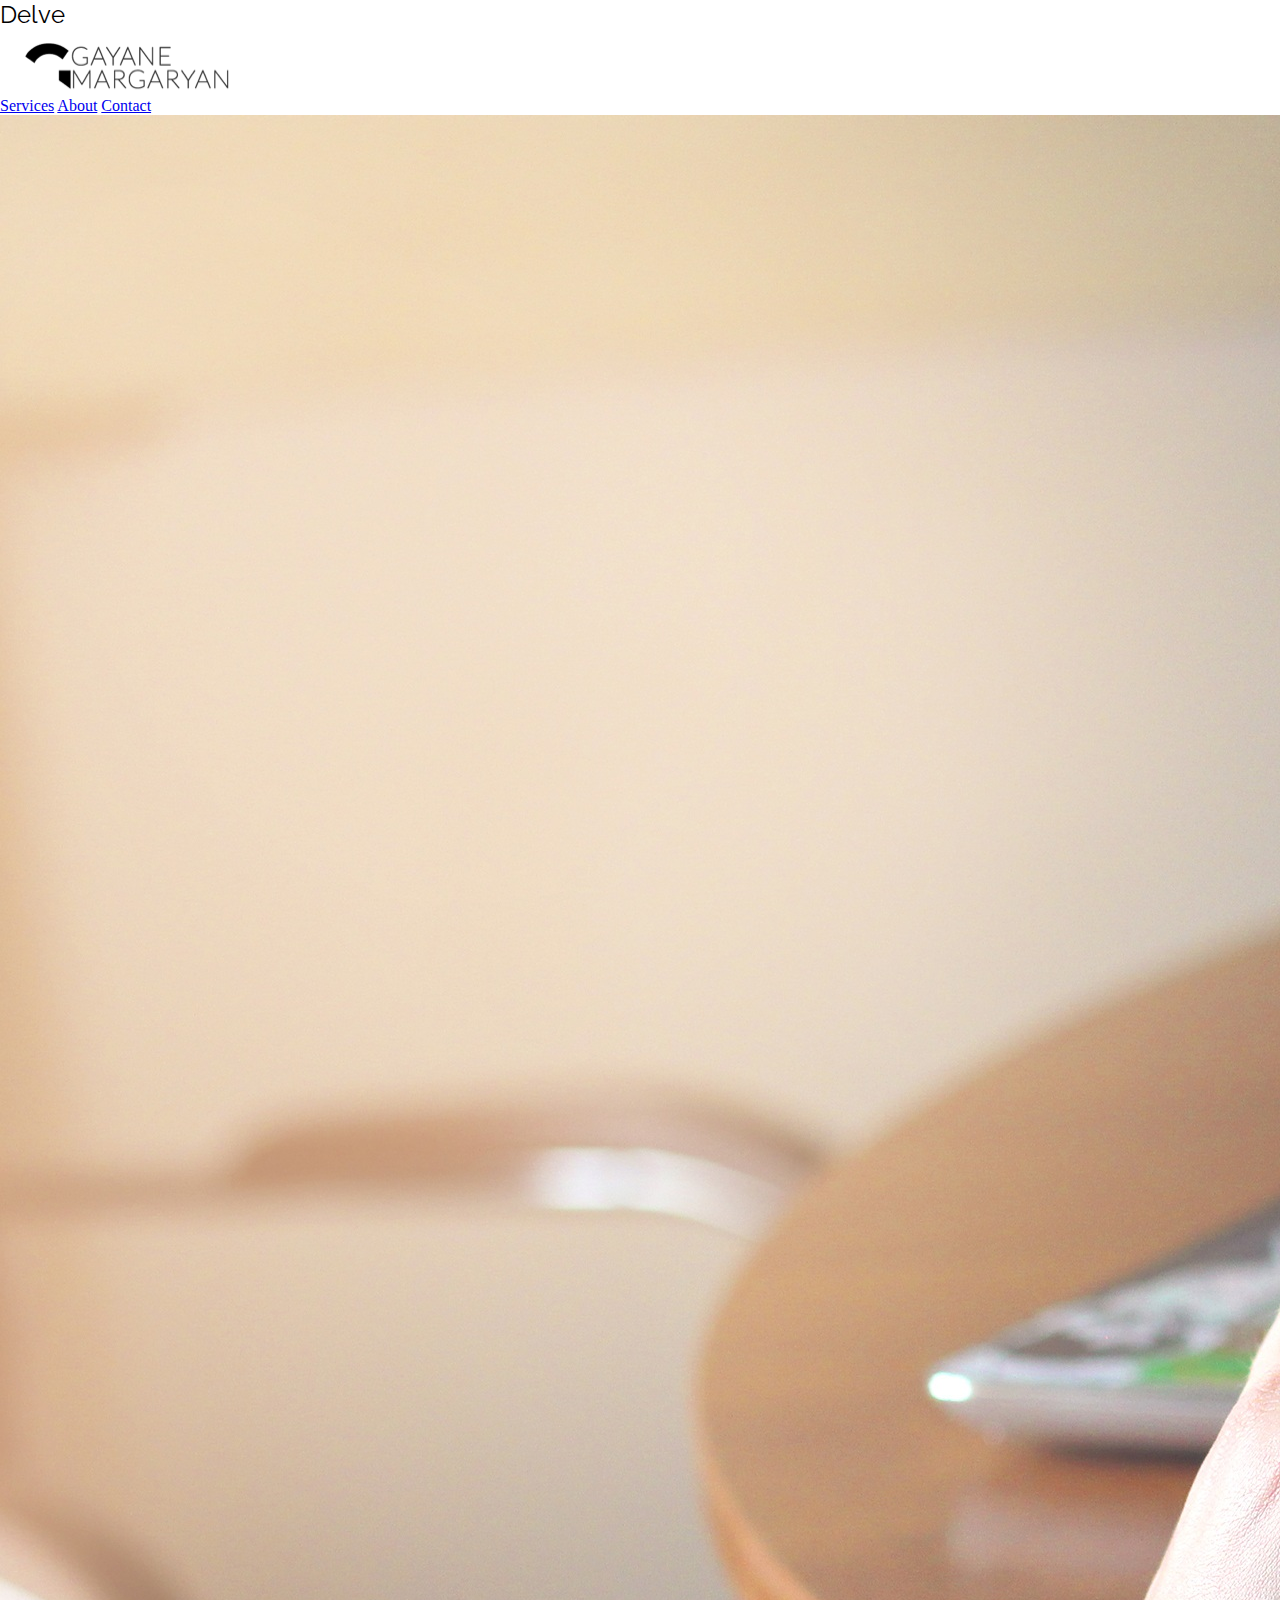
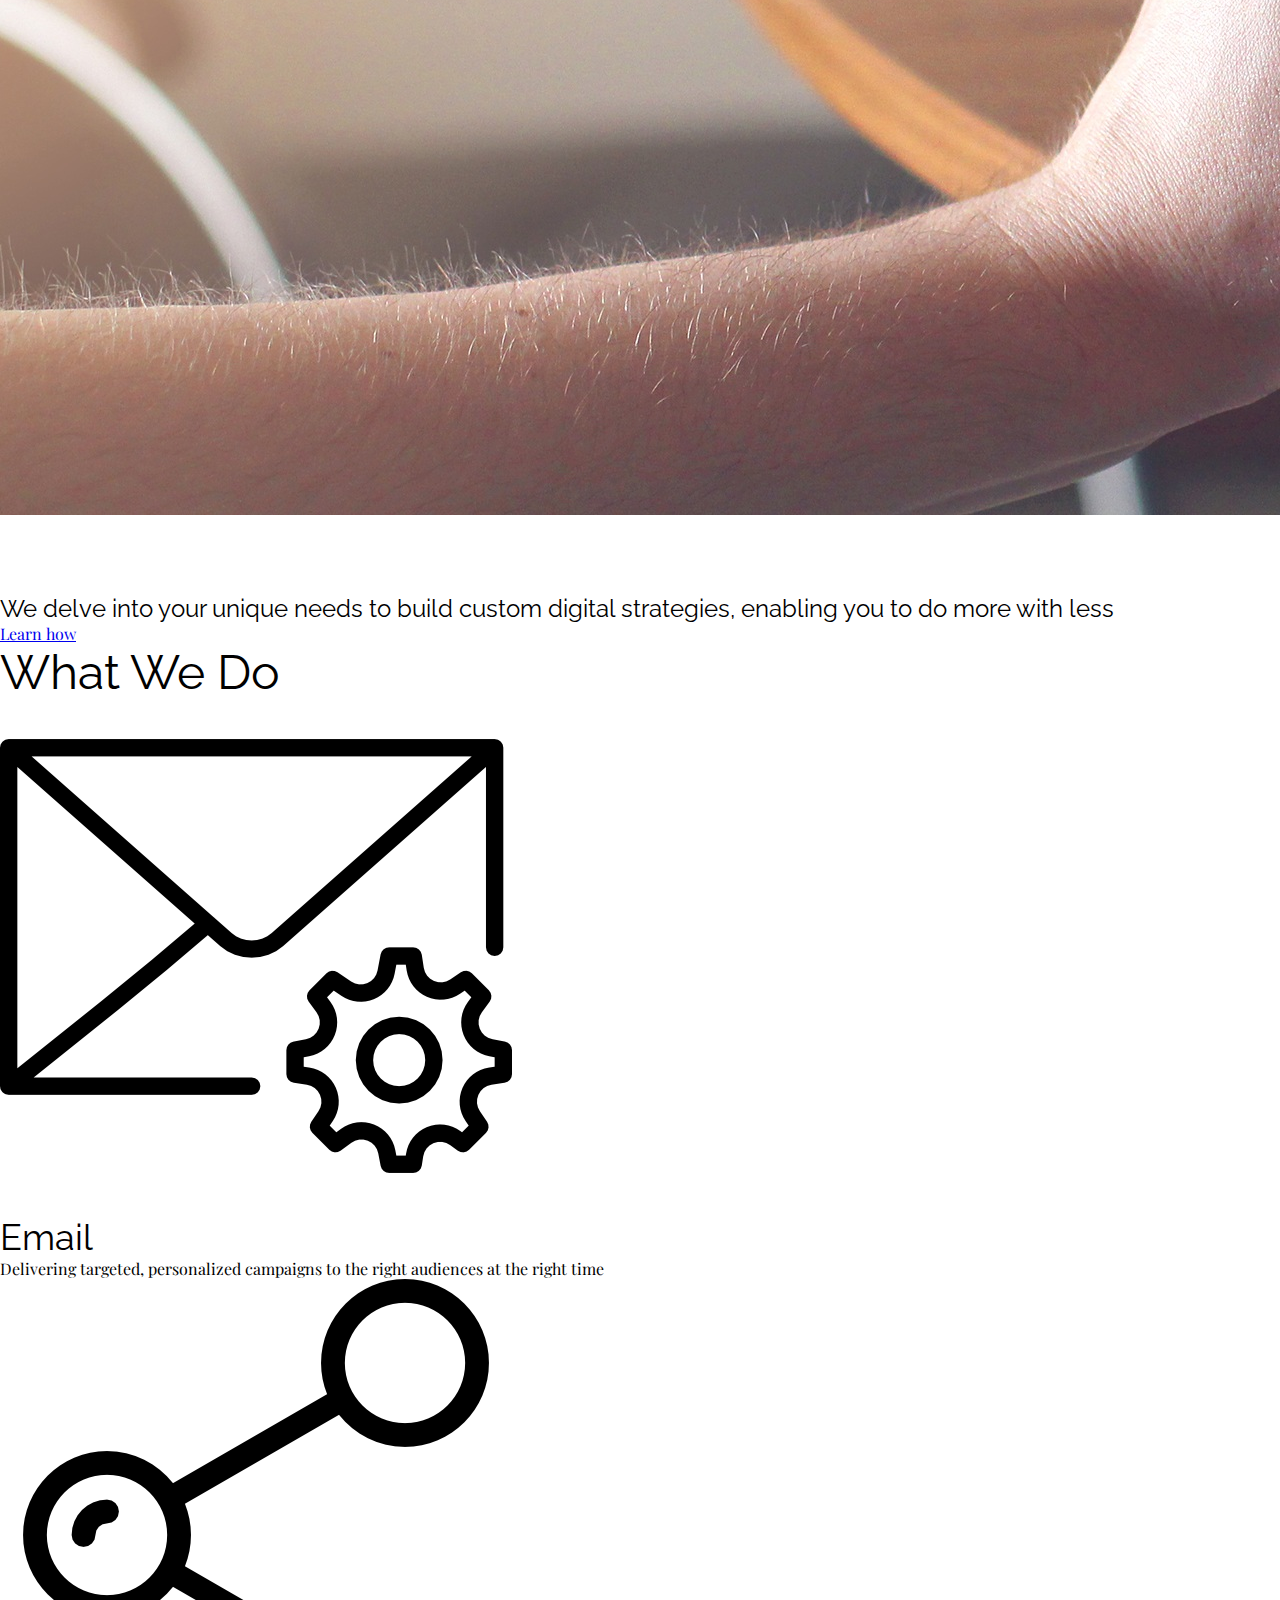
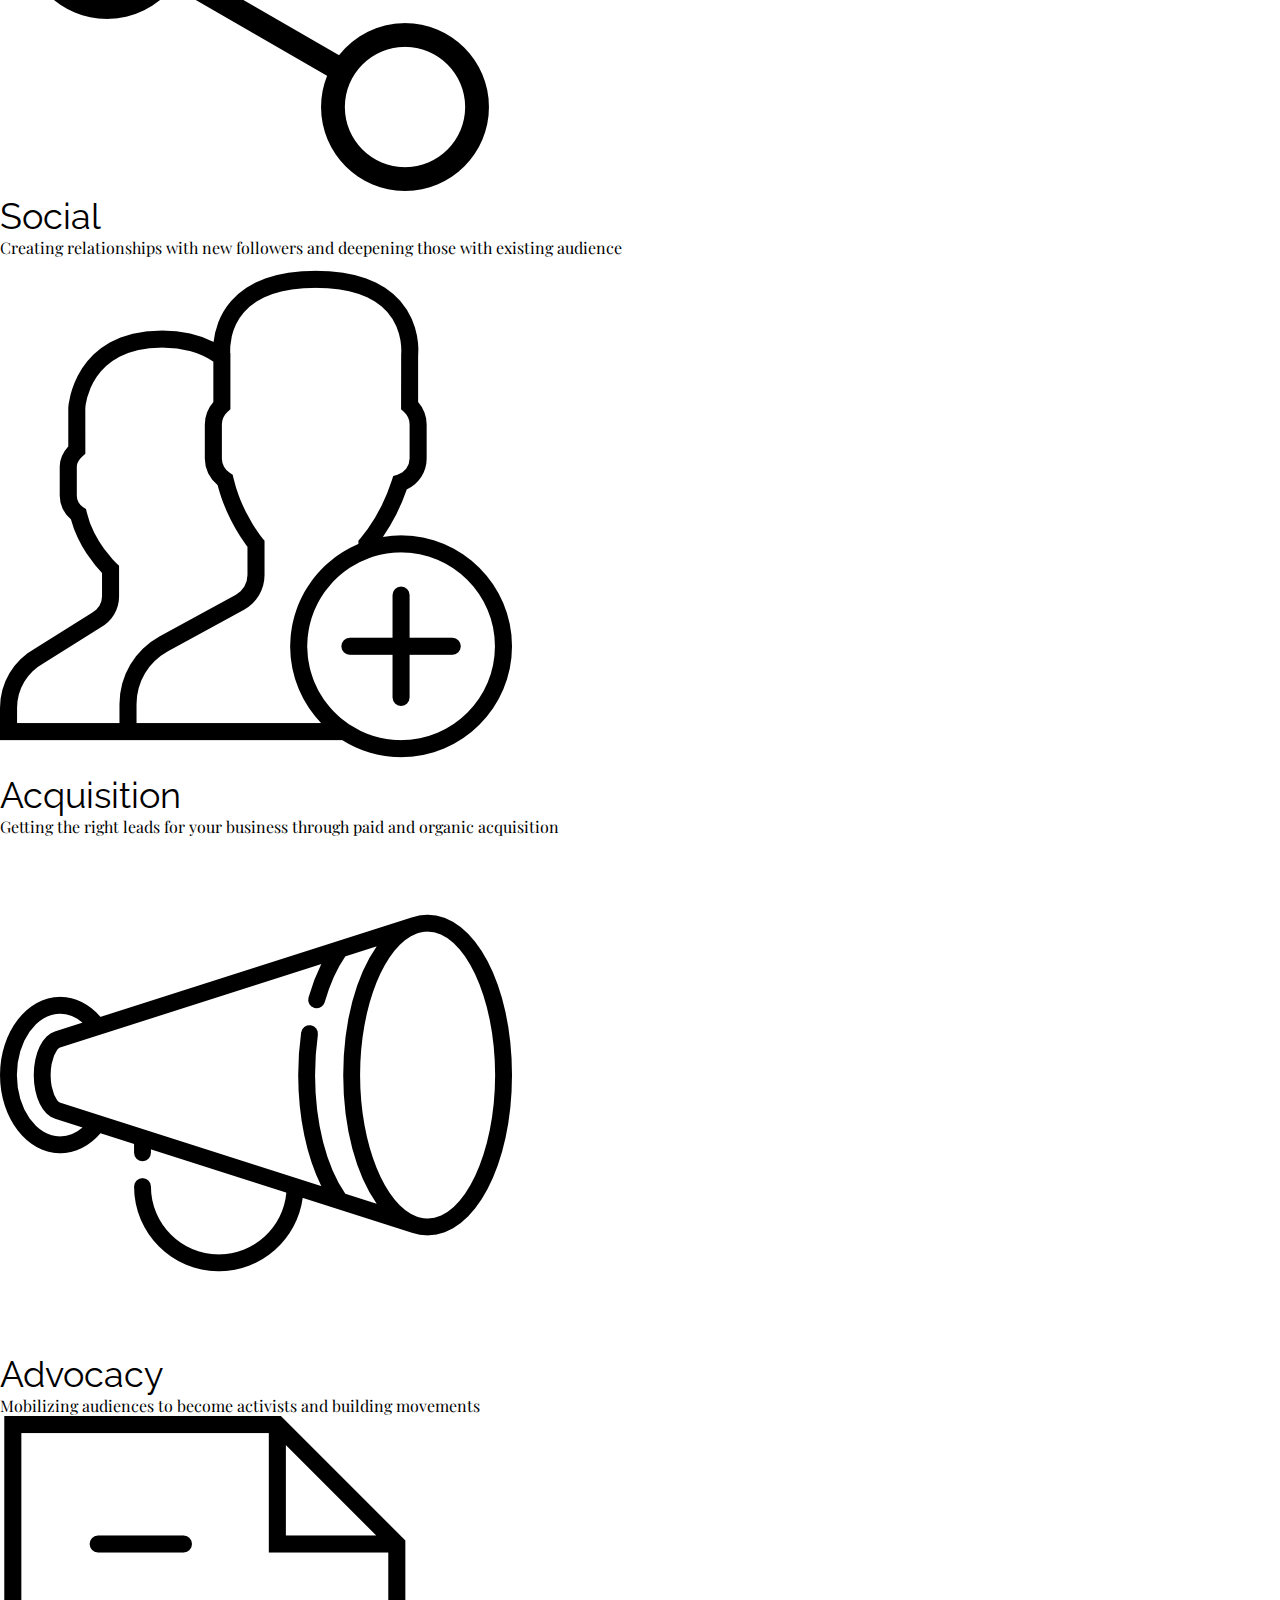
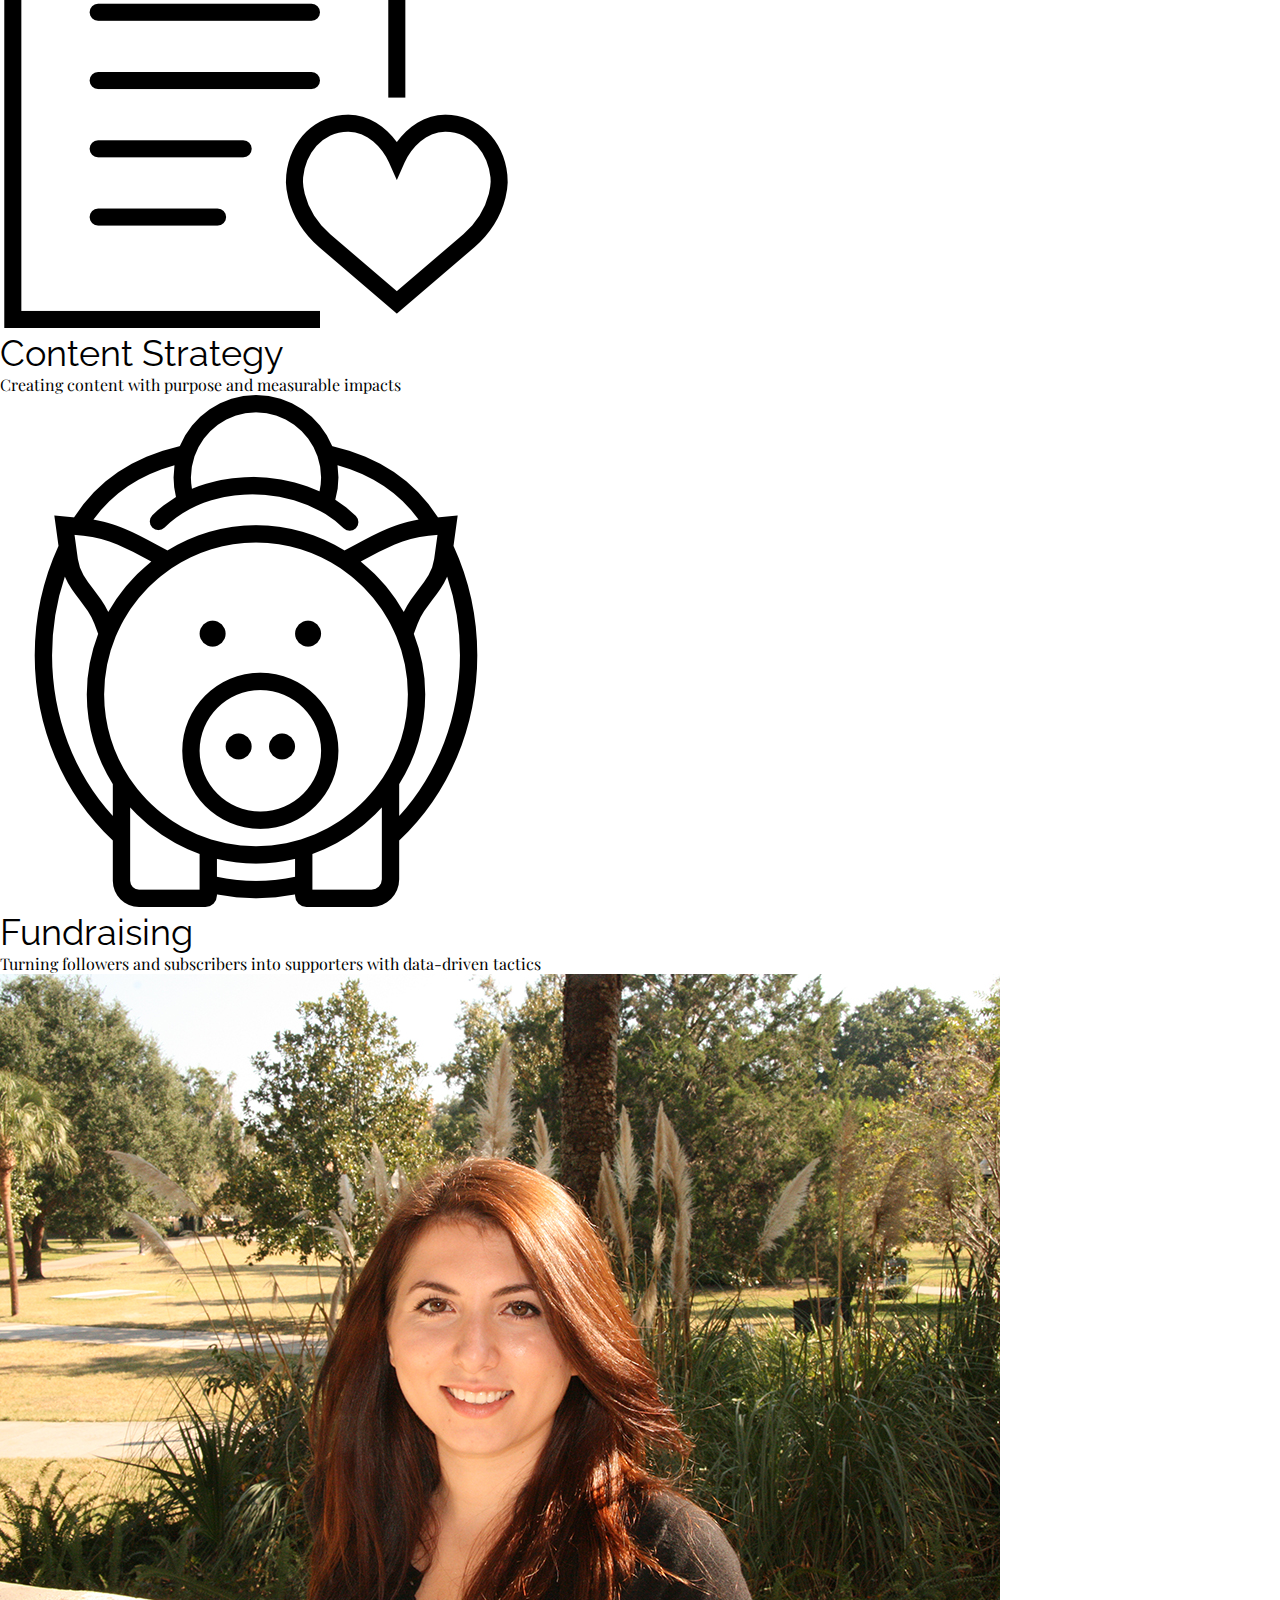
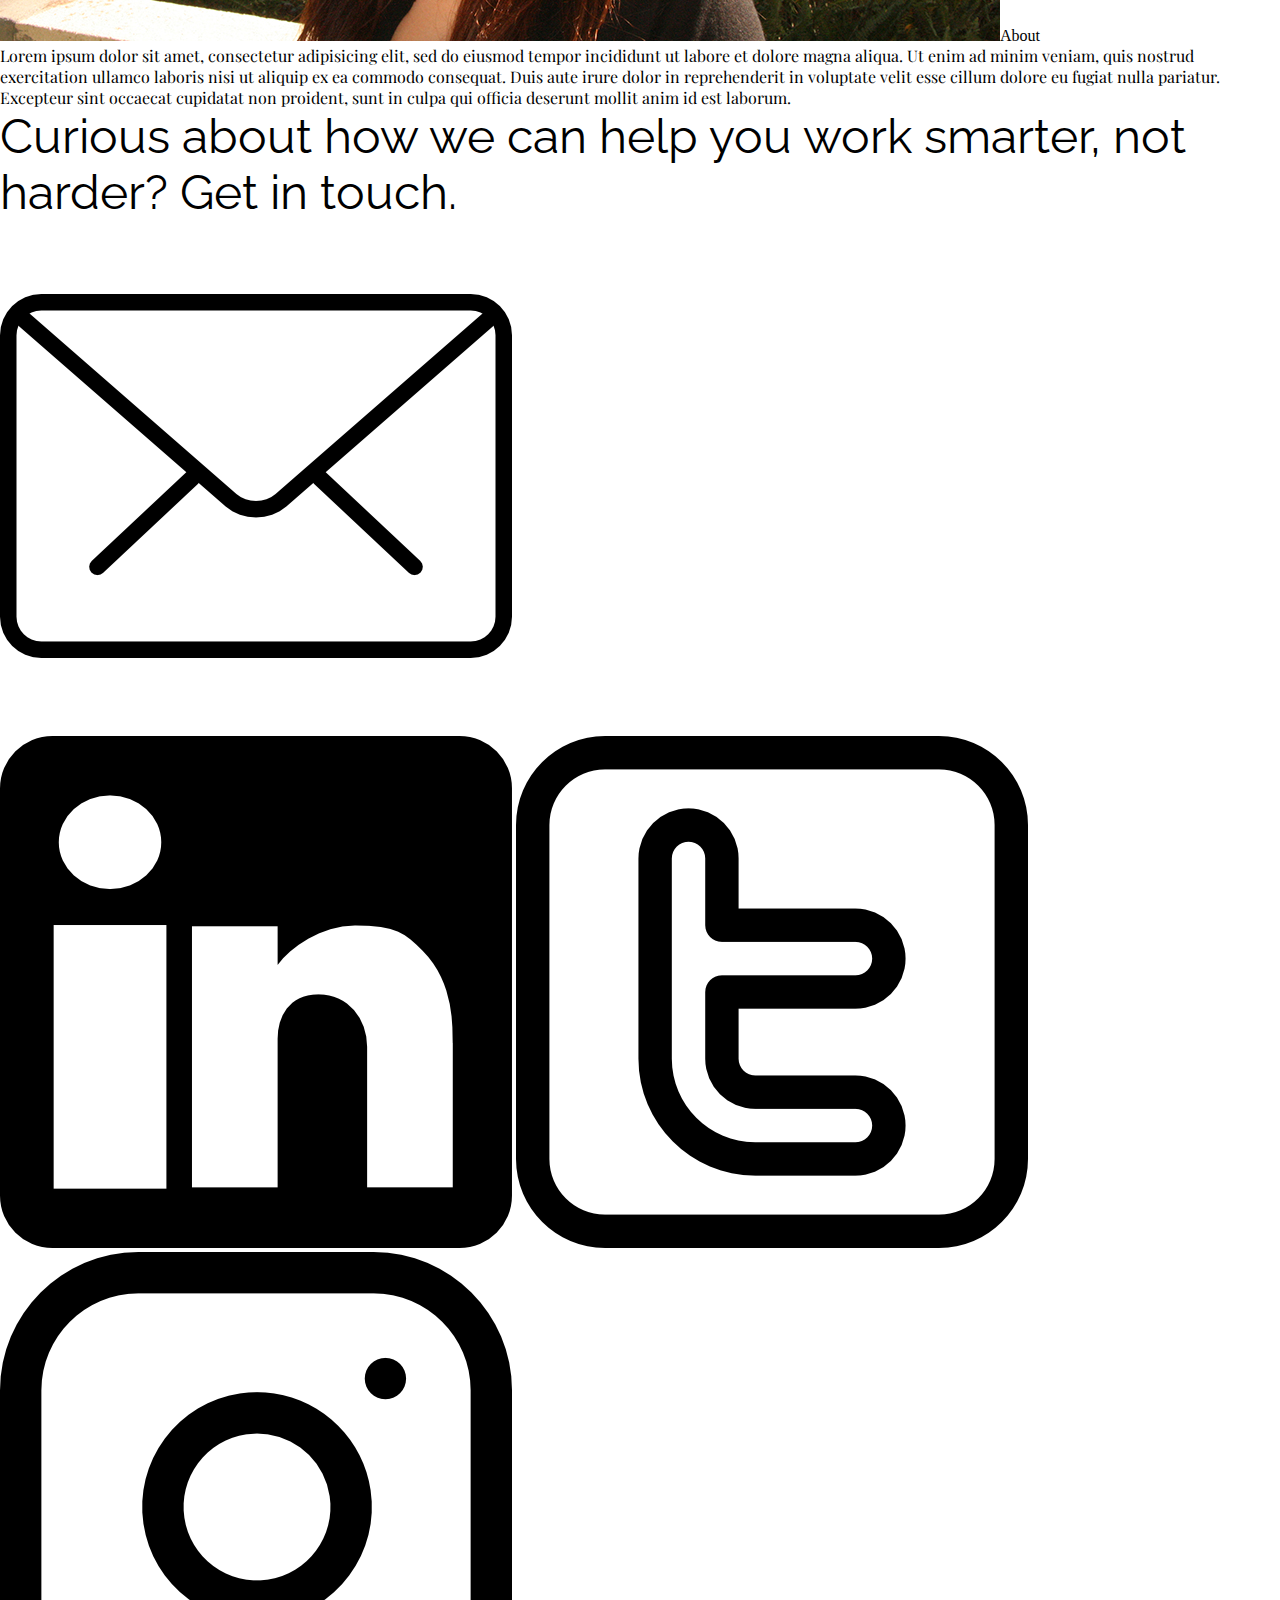
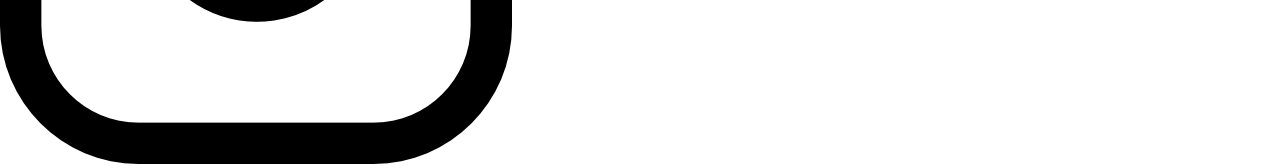
==== unit_4/index.html @ 417dcfb2 "updated typography" ====
<!DOCTYPE html>
<html>
  <head>
  	<title>Delve</title>

  	<link rel="stylesheet" type="text/css" href="css/style.css">
 </head>
  	
 <body>
  	<header>
  		<h4>Delve</h4>
  		<img src="images/gayane_margaryan_logo.png" alt="Image of Gayane Margaryan logo" title="Gayane Margaryan logo">

  		<nav>
  			<a href="#">Services</a>
  			<a href="#">About</a>
  			<a href="#">Contact</a>
  		</nav>
  		</header>

  	<section>
  		<img src="images/tablet_laptop_header.jpg" alt="Picture of Tablet and Laptop on desk" title="At Work In A Digital World">
  		<h1>Inspiring your audiences to act</h1>
  		<h4>We delve into your unique needs to build custom digital strategies, enabling you to do more with less</h4>
  		<p><a href="#">Learn how</a></p>
  	</section>	

  	<section>
  		<h2>What We Do</h1>
  			<img src="images/email_icon.png" alt="Email Icon" title="Email Strategy">
  			<h3>Email</h3>
  			<p>Delivering targeted, personalized campaigns to the right audiences at the right time</p>

  			<img src="images/social_share_icon.png" alt="Social Sharing Icon" title="Social Media">
  			<h3>Social</h3>
  			<p>Creating relationships with new followers and deepening those with existing audience</p>

  			<img src="images/audience_icon.png" alt="Audience Acquisition Icon" title="List Acquisition">
  			<h3>Acquisition</h3>
  			<p>Getting the right leads for your business through paid and organic acquisition</p>

  			<img src="images/advocacy_bullhorn_icon.png" alt="Bullhorn Icon" title="Advocacy">
  			<h3>Advocacy</h3>
  			<p>Mobilizing audiences to become activists and building movements</p>

  			<img src="images/content_icon.png" alt="Content File Icon" title="Content Strategy">
  			<h3>Content Strategy</h3>
  			<p>Creating content with purpose and measurable impacts</p>

  			<img src="images/piggy_bank_icon.png" alt="Piggy Bank Icon" title="Fundraising Strategy">
  			<h3>Fundraising</h3>
  			<p>Turning followers and subscribers into supporters with data-driven tactics</p>
	</section>

	<section>
		<img src="images/gayane_maragaryan_headshot.jpg" alt="Gayane Margaryan Headshot Photograph" title="Gayane Margaryan"
		<h2>About</h2>
		<p>Lorem ipsum dolor sit amet, consectetur adipisicing elit, sed do eiusmod
		tempor incididunt ut labore et dolore magna aliqua. Ut enim ad minim veniam,
		quis nostrud exercitation ullamco laboris nisi ut aliquip ex ea commodo
		consequat. Duis aute irure dolor in reprehenderit in voluptate velit esse
		cillum dolore eu fugiat nulla pariatur. Excepteur sint occaecat cupidatat non
		proident, sunt in culpa qui officia deserunt mollit anim id est laborum.</p>
	</section>	
  		
	<footer>
		<h2>Curious about how we can help you work smarter, not harder? Get in touch.</h2>

		<address>
		<a href="mailto:gayanemarg@gmail.com"><img src="images/contact_icon.png" alt="Email Contact Icon" title="Contact Us"></a>
    </address>
		<a href="https://www.linkedin.com/in/gayanemargaryan"><img src="images/linkedin_logo.png" alt="Linkedin Logo" title="Linkedin"></a>
		<a href="https://twitter.com/gayanemar"><img src="images/twitter_logo.png" alt="Twitter Logo" title="Twitter"></a>
		<a href="https://www.instagram.com/gayanemar"><img src="images/instagram_logo.png" alt="Instagram Logo" title="Instagram"></a>
  </footer>

  </body>
</html>
---- unit_4/css/style.css ----
@import url(https://fonts.googleapis.com/css?family=Raleway);
@import url(https://fonts.googleapis.com/css?family=Playfair+Display);

* {
	padding:0;
	margin:0;
}

body{
	font-size:16px; /*1em = 16px*/
}

h1{
	font-family: 'Raleway', sans-serif;
	font-weight: normal;
	font-size:4em;
	text-align:center;
	color:#fff;
}

h2{
	font-family: 'Raleway', sans-serif;
	font-weight:normal;
	font-size:3em;
}

h3{
	font-family: 'Raleway', sans-serif;
	font-weight:normal;
	font-size:2.25em;
}

h4{
	font-family: 'Raleway', sans-serif;
	font-weight:normal;
	font-size:1.5em;
}

p{
	font-family: 'Playfair Display', serif;
	font-weight:normal;
	font-size:1em;
}
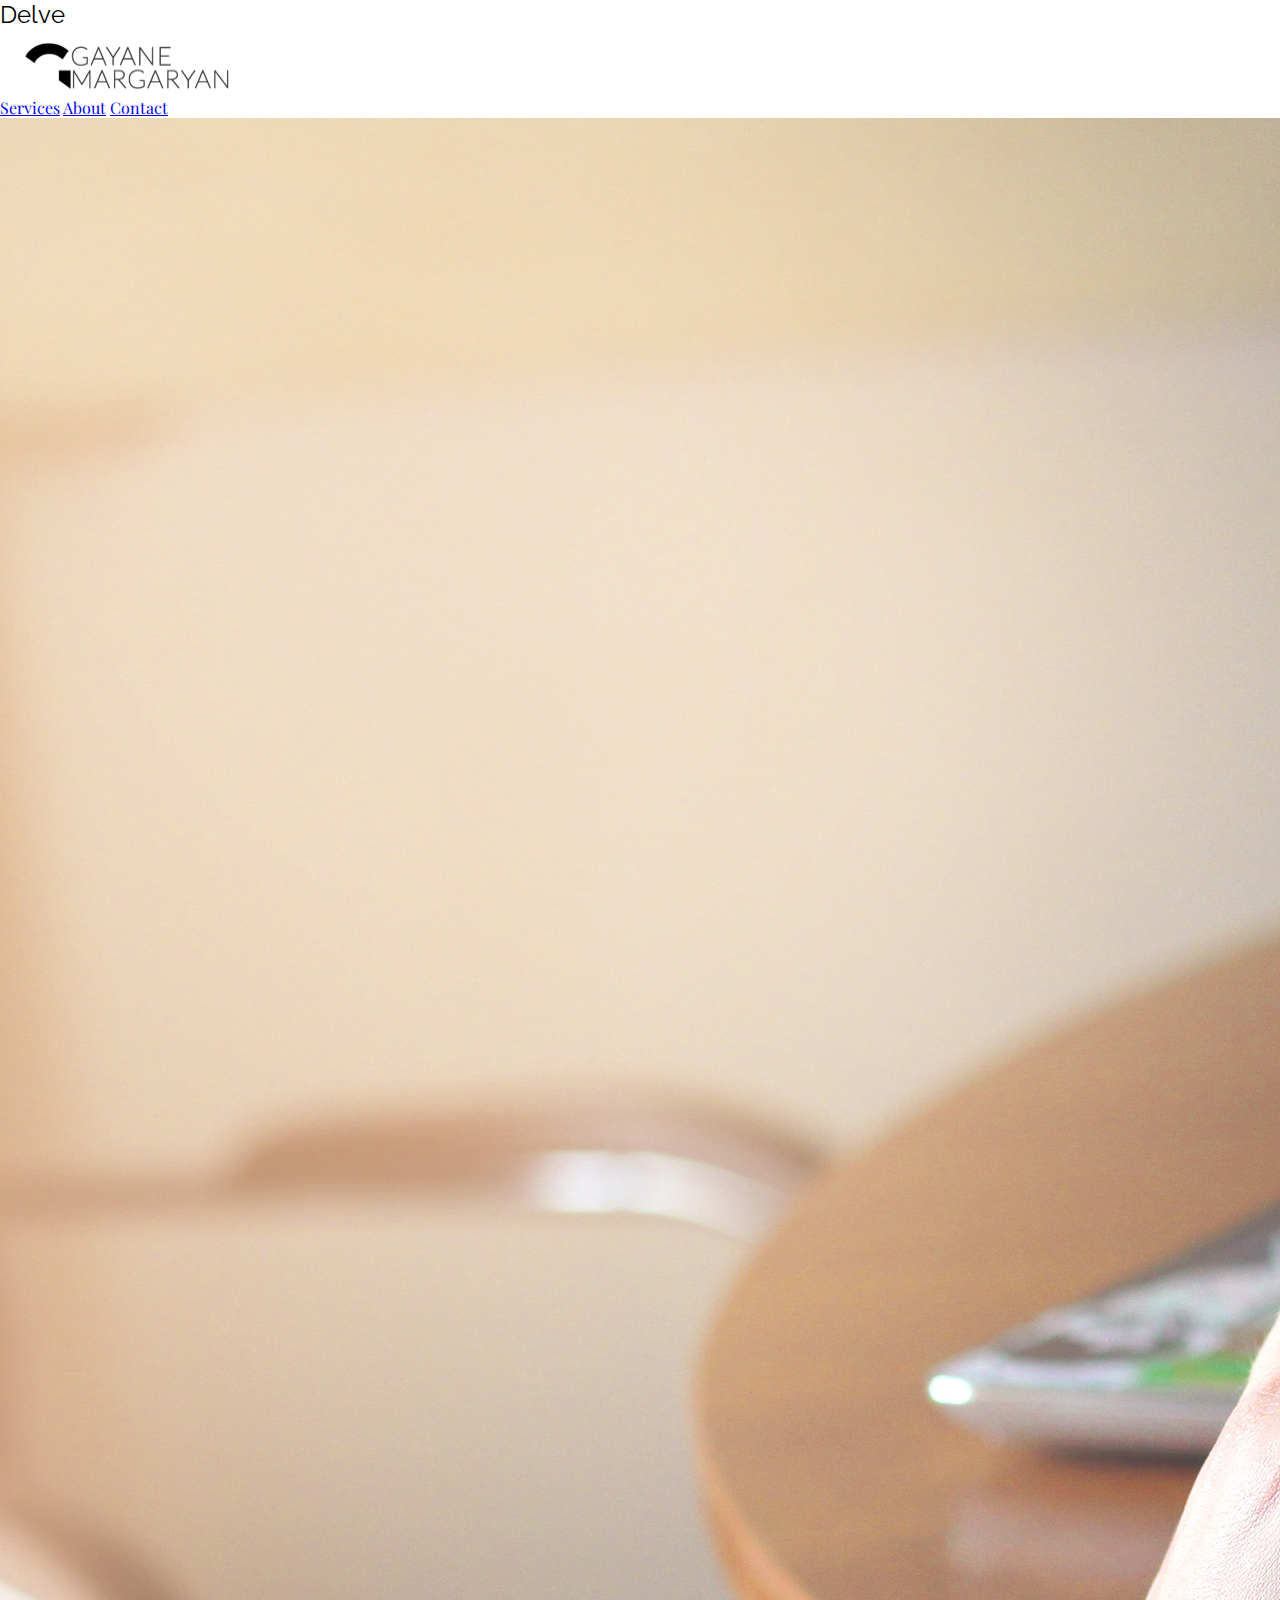
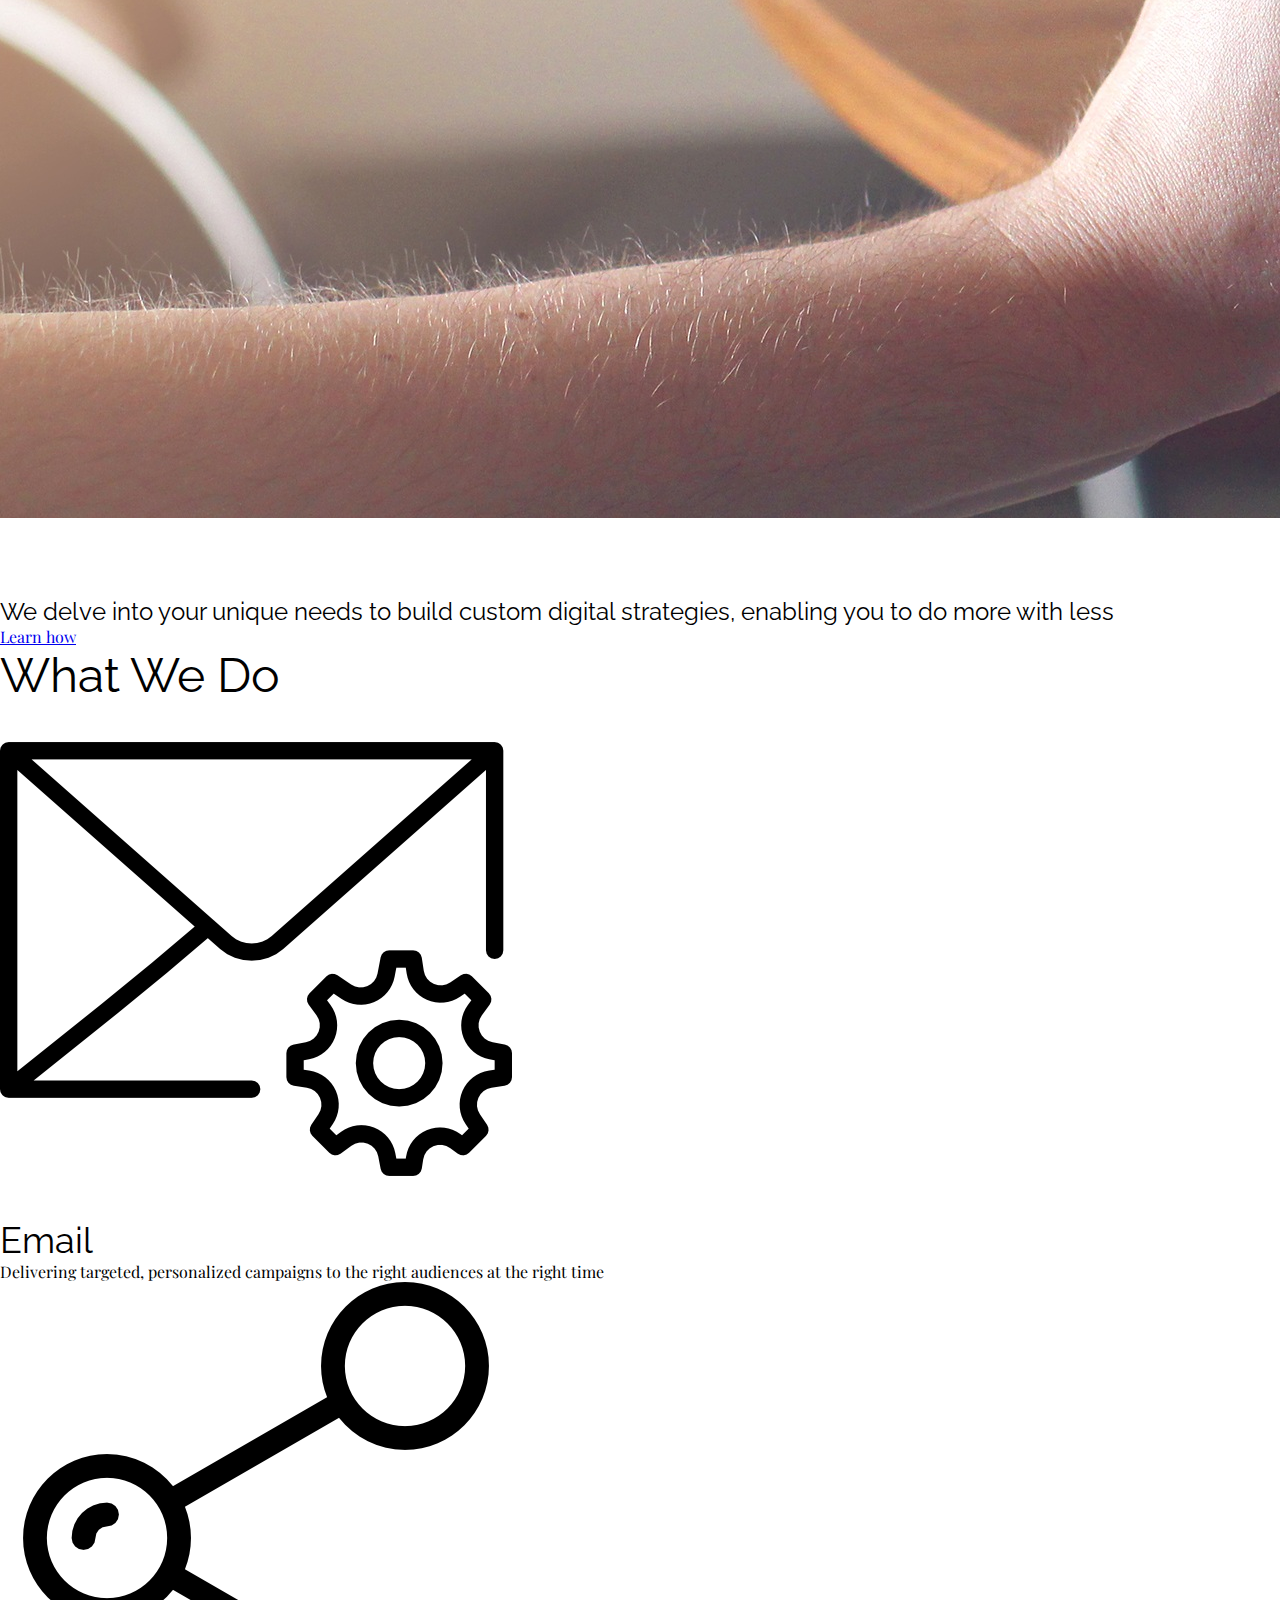
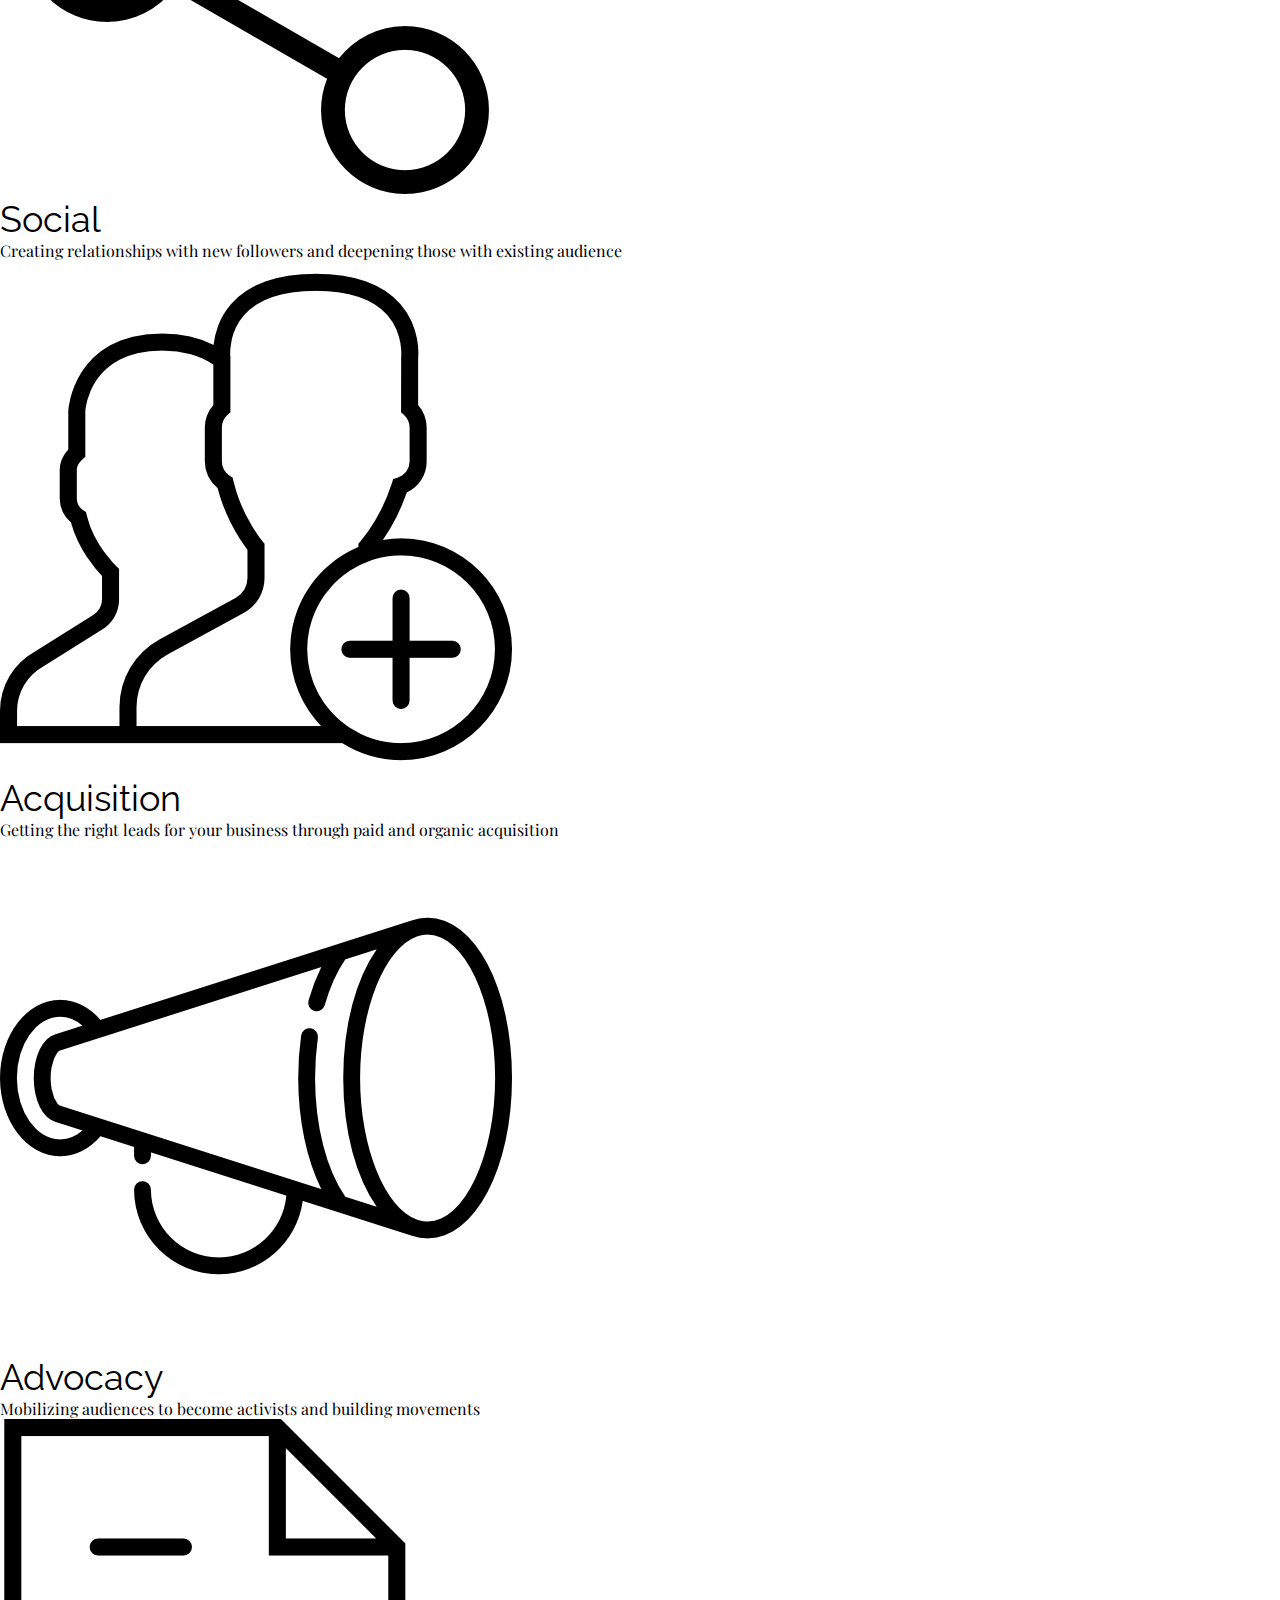
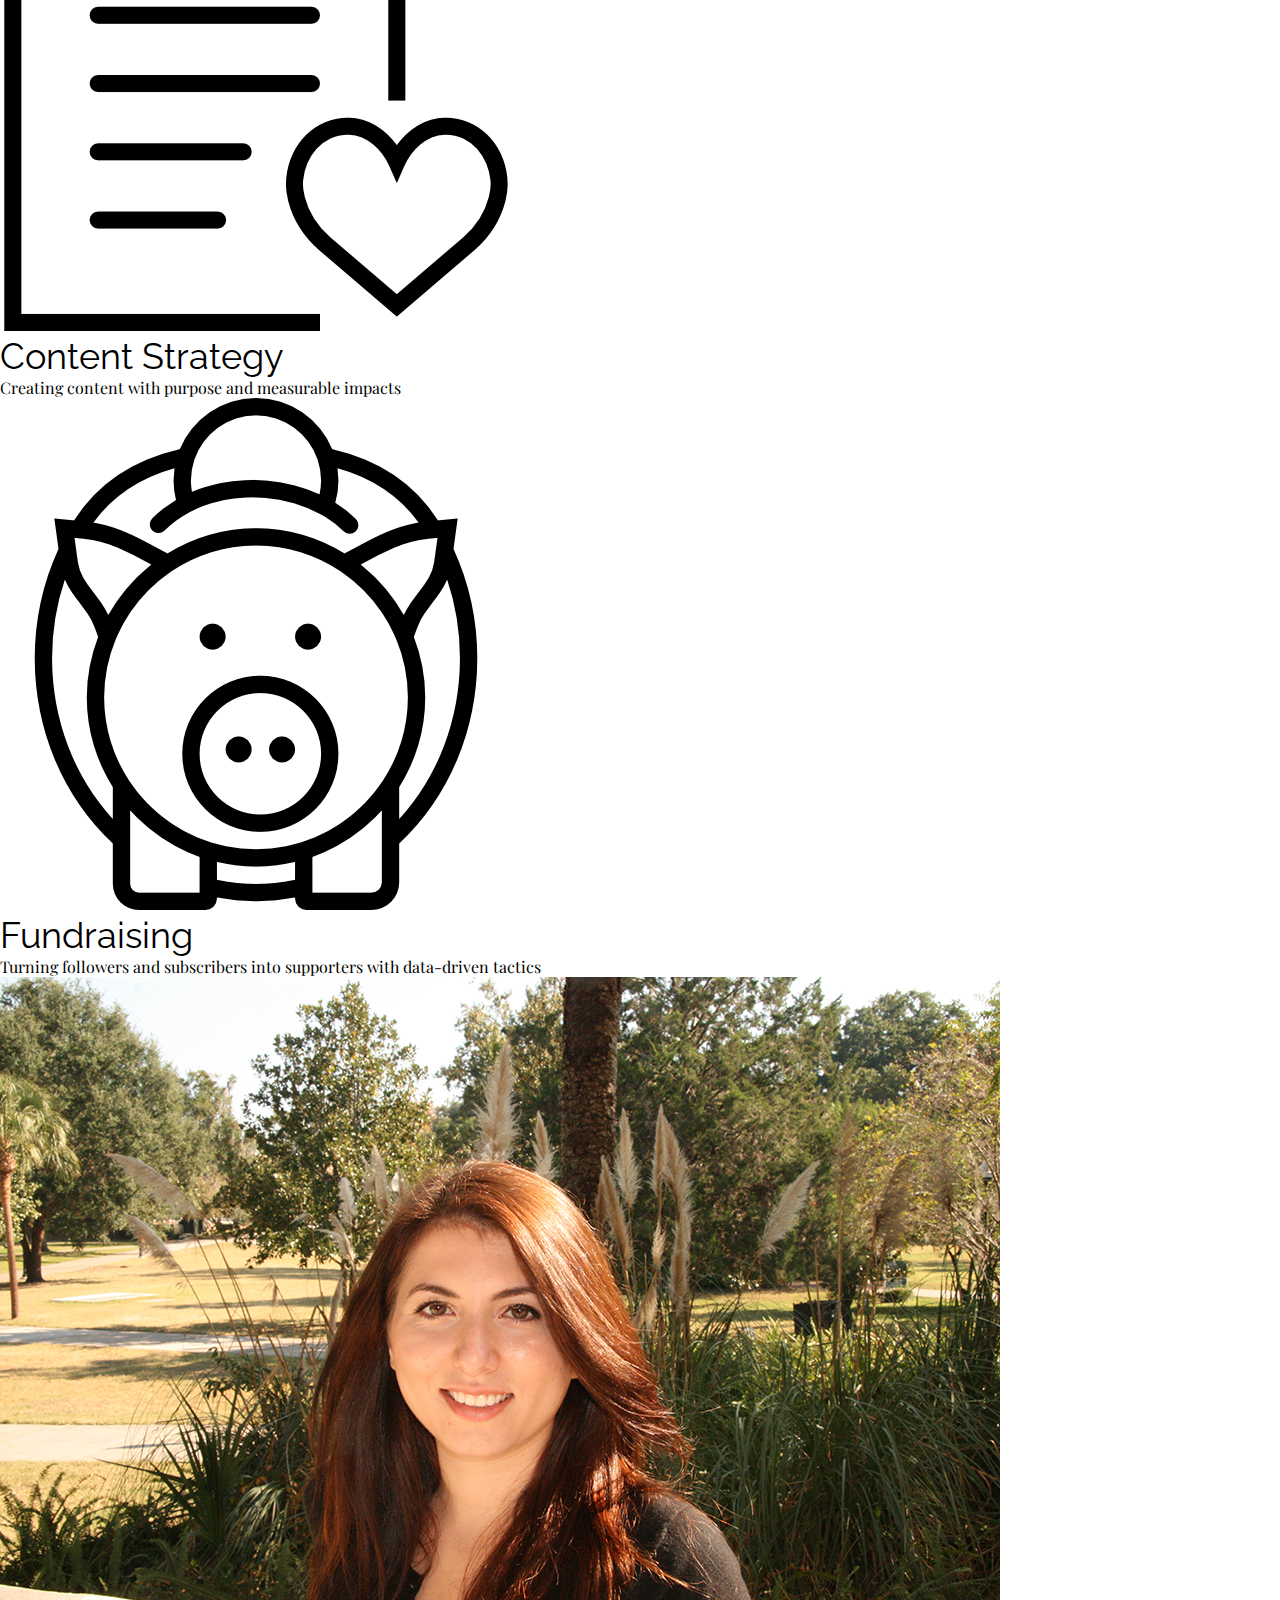
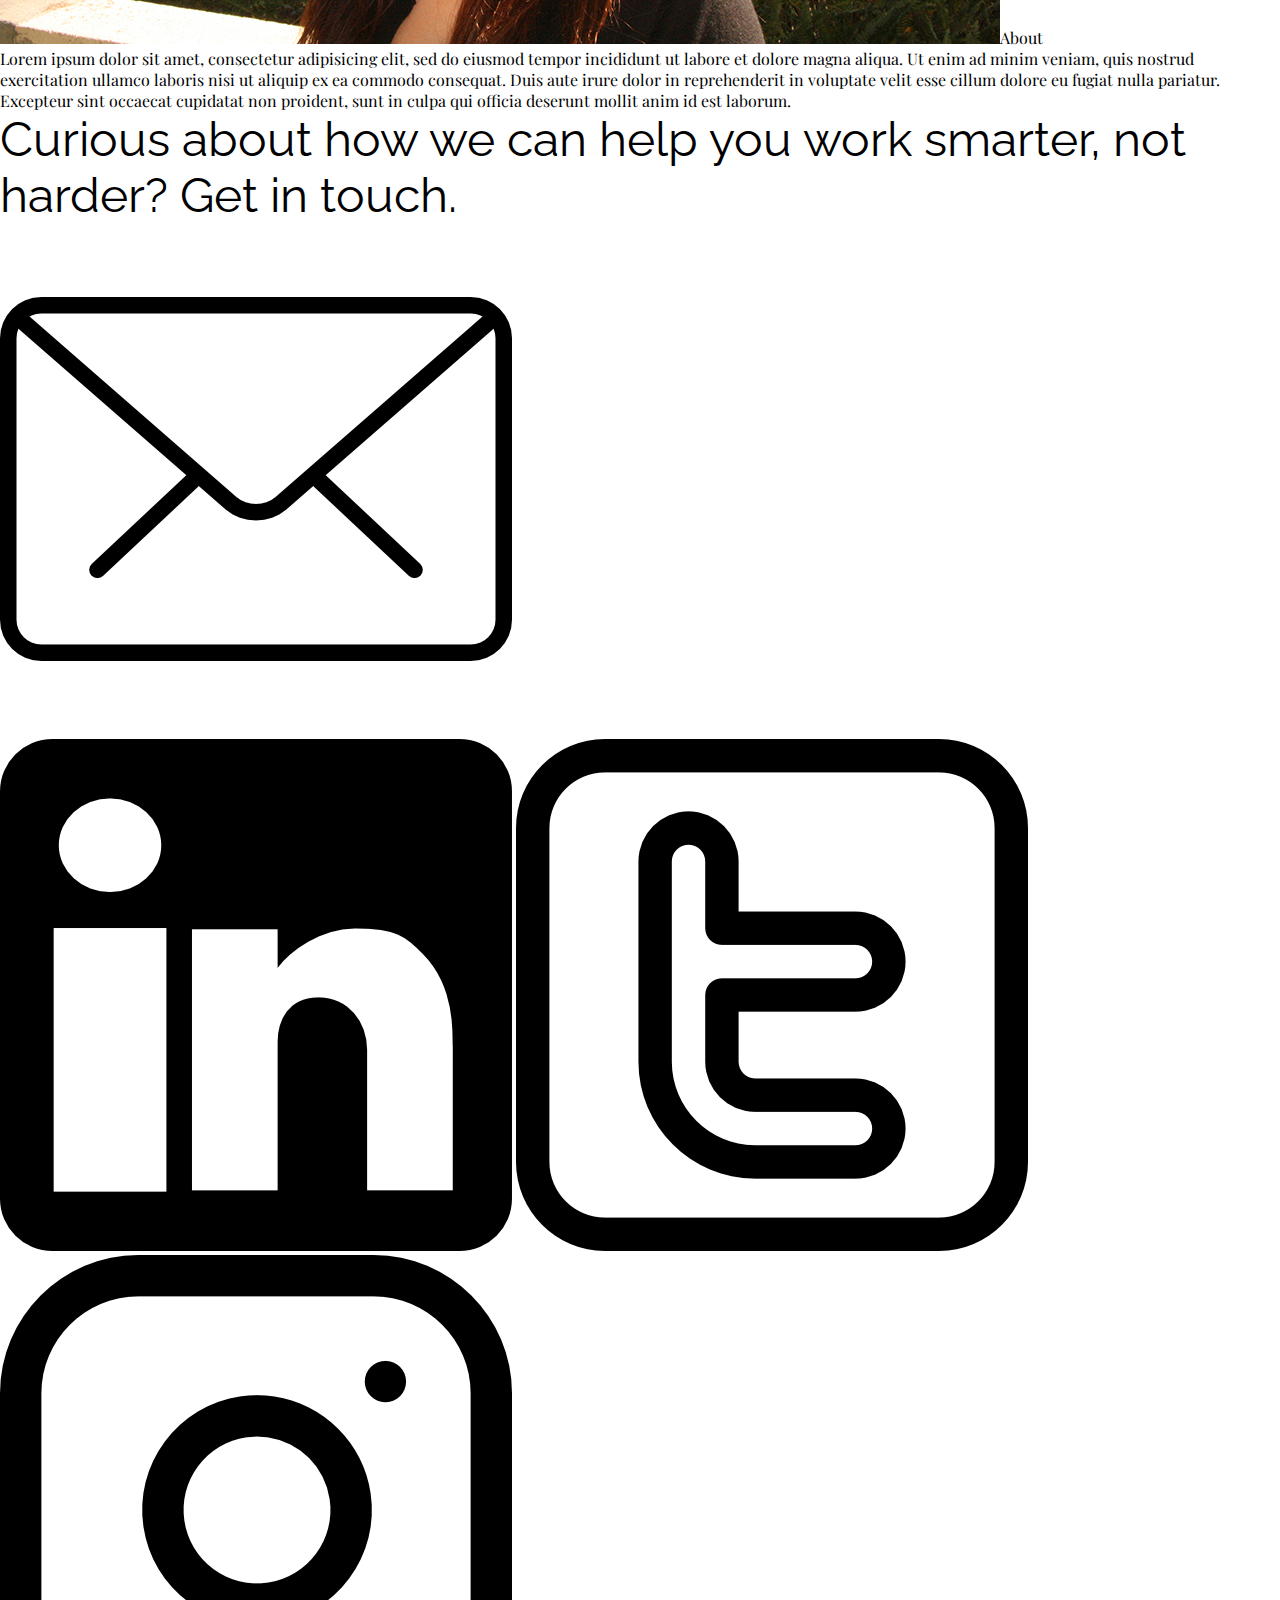
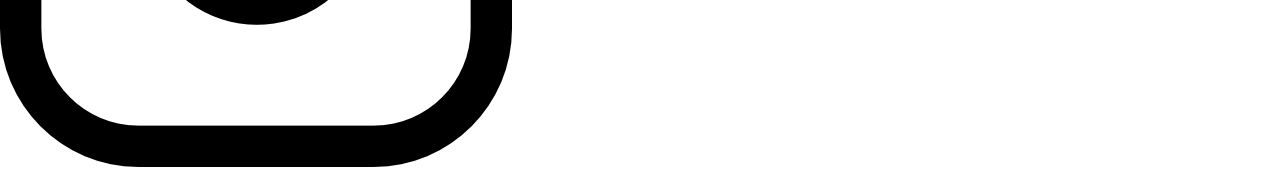
==== commit 279d5d8a: "Merge pull request #1 from jhumbrac/patch-1" ====
--- a/unit_4/index.html
+++ b/unit_4/index.html
@@ -16,8 +16,7 @@
   			<a href="#">About</a>
   			<a href="#">Contact</a>
   		</nav>
-  		</header>
-
+  	</header>
   	<section>
   		<img src="images/tablet_laptop_header.jpg" alt="Picture of Tablet and Laptop on desk" title="At Work In A Digital World">
   		<h1>Inspiring your audiences to act</h1>
@@ -26,11 +25,12 @@
   	</section>	
 
   	<section>
-  		<h2>What We Do</h1>
+  		<h2>What We Do</h2>
+		<div>
   			<img src="images/email_icon.png" alt="Email Icon" title="Email Strategy">
   			<h3>Email</h3>
   			<p>Delivering targeted, personalized campaigns to the right audiences at the right time</p>
-
+		</div>
   			<img src="images/social_share_icon.png" alt="Social Sharing Icon" title="Social Media">
   			<h3>Social</h3>
   			<p>Creating relationships with new followers and deepening those with existing audience</p>
@@ -62,17 +62,18 @@
 		cillum dolore eu fugiat nulla pariatur. Excepteur sint occaecat cupidatat non
 		proident, sunt in culpa qui officia deserunt mollit anim id est laborum.</p>
 	</section>	
-  		
+  	
 	<footer>
 		<h2>Curious about how we can help you work smarter, not harder? Get in touch.</h2>
 
-		<address>
+		<address></address>
 		<a href="mailto:gayanemarg@gmail.com"><img src="images/contact_icon.png" alt="Email Contact Icon" title="Contact Us"></a>
-    </address>
-		<a href="https://www.linkedin.com/in/gayanemargaryan"><img src="images/linkedin_logo.png" alt="Linkedin Logo" title="Linkedin"></a>
-		<a href="https://twitter.com/gayanemar"><img src="images/twitter_logo.png" alt="Twitter Logo" title="Twitter"></a>
-		<a href="https://www.instagram.com/gayanemar"><img src="images/instagram_logo.png" alt="Instagram Logo" title="Instagram"></a>
-  </footer>
+		<div>
+			<a href="https://www.linkedin.com/in/gayanemargaryan"><img src="images/linkedin_logo.png" alt="Linkedin Logo" title="Linkedin"></a>
+			<a href="https://twitter.com/gayanemar"><img src="images/twitter_logo.png" alt="Twitter Logo" title="Twitter"></a>
+			<a href="https://www.instagram.com/gayanemar"><img src="images/instagram_logo.png" alt="Instagram Logo" title="Instagram"></a>
+		</div>
+	</footer>
 
   </body>
-</html>+</html>
--- a/unit_4/css/style.css
+++ b/unit_4/css/style.css
@@ -1,43 +1,30 @@
 @import url(https://fonts.googleapis.com/css?family=Raleway);
 @import url(https://fonts.googleapis.com/css?family=Playfair+Display);
-
 * {
 	padding:0;
 	margin:0;
+	box-sizing:border-box;
 }
-
 body{
 	font-size:16px; /*1em = 16px*/
+	font-family: 'Playfair Display', serif;
+	font-weight:normal;
 }
-
-h1{
+h1,h2,h3,h4 {
 	font-family: 'Raleway', sans-serif;
 	font-weight: normal;
+}
+h1{
 	font-size:4em;
 	text-align:center;
 	color:#fff;
 }
-
 h2{
-	font-family: 'Raleway', sans-serif;
-	font-weight:normal;
 	font-size:3em;
 }
-
 h3{
-	font-family: 'Raleway', sans-serif;
-	font-weight:normal;
 	font-size:2.25em;
 }
-
 h4{
-	font-family: 'Raleway', sans-serif;
-	font-weight:normal;
 	font-size:1.5em;
 }
-
-p{
-	font-family: 'Playfair Display', serif;
-	font-weight:normal;
-	font-size:1em;
-}